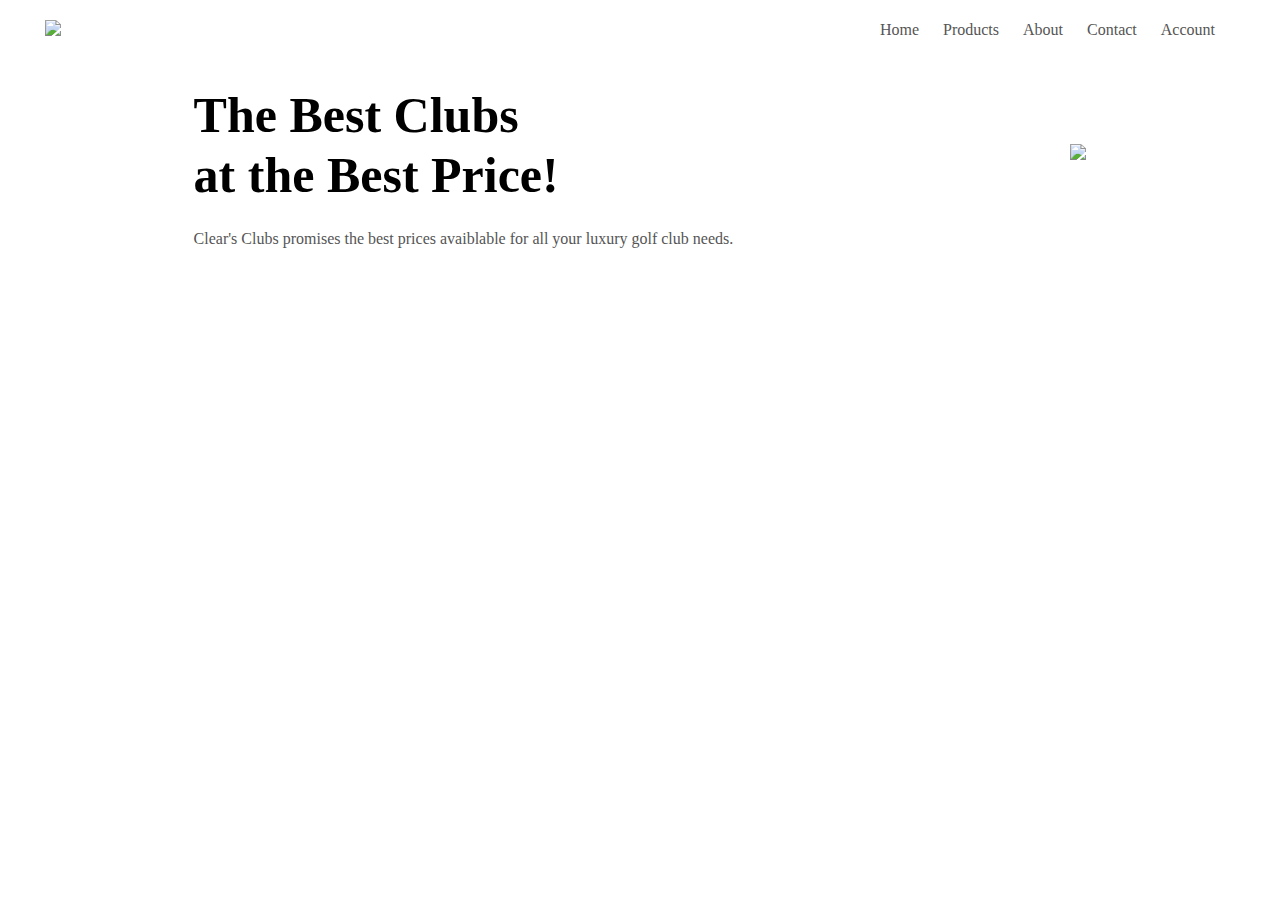
==== index.html @ 32c6d5d5 "Add files via upload" ====
<!DOCTYPE html>
<html lang="eng">
<head>
    <meta charset="UTF-8">
    <title>Clear's Club</title>
    <link rel="stylesheet" href="style.css">
    </head>
<body>
    
    <div class= "container">
    <div class="navbar">
        <div class="logo">
            <img src= "images/logo.jpg" width="125px">
        </div>
        <nav>
            <ul>
                <li><a href="">Home</a></li>
                <li><a href="">Products</a></li>
                <li><a href="">About</a></li>
                <li><a href="">Contact</a></li>
               <li><a href="">Account</a></li> 
                
            </ul>
        </nav>
    </div>
        <div class="row">
            <div class="col-2">
                <h1>The Best Clubs<br> at the Best Price!</h1>
                <p>Clear's Clubs promises the best prices avaiblable for all your luxury golf club needs.</p>
            </div>
            <div class="col-2">
                <img src="images/header.jfif">
                     </div>
        </div>
    </div>
    
         



</body>
</html>
---- style.css ----
*{
    margin: 0;
    padding: 0;
    box-sizing: border-box;
}
.body{ font-family: 'Poppins', sans-serif;
    
}
.navbar{ 
    display: flex;
    align-items: center;
    padding: 20px;
    
}
nav{
    flex: 1;
    text-align: right;
    
}
nav ul {
    display: inline-block;
    list-style-type: none;
}
nav ul li {
    display: inline-block;
    margin-right: 20px;

}
a{ text-decoration: none;
color: #555;
}
p{
    color: #555
}
.container{
    max-width: 1300px;
    margin: auto;
    padding-left: 25px;
    padding-right: 25px;
    
}
.row{
    display: flex;
    align-items: center;
    flex-wrap: wrap;
    justify-content: space-around;
}
.col-2{
    flex-basis: 50%
        min-width: 100px;
}
.col-2 img{
    max-width: 100%;
    padding: 50px 0;
    
}
.col-2 h1{
    font-size: 50px;
    line-height: 60px;
    
    margin: 25px 0;
}
.btn{
    display: inline-block;
    background: #006400;
    color: #fff;
    padding: 8px 30px;
    margin: 30px 0;
    border-radius: 30px;
        
}
.header{
    background: radial-gradient(#006400,#fff)
}
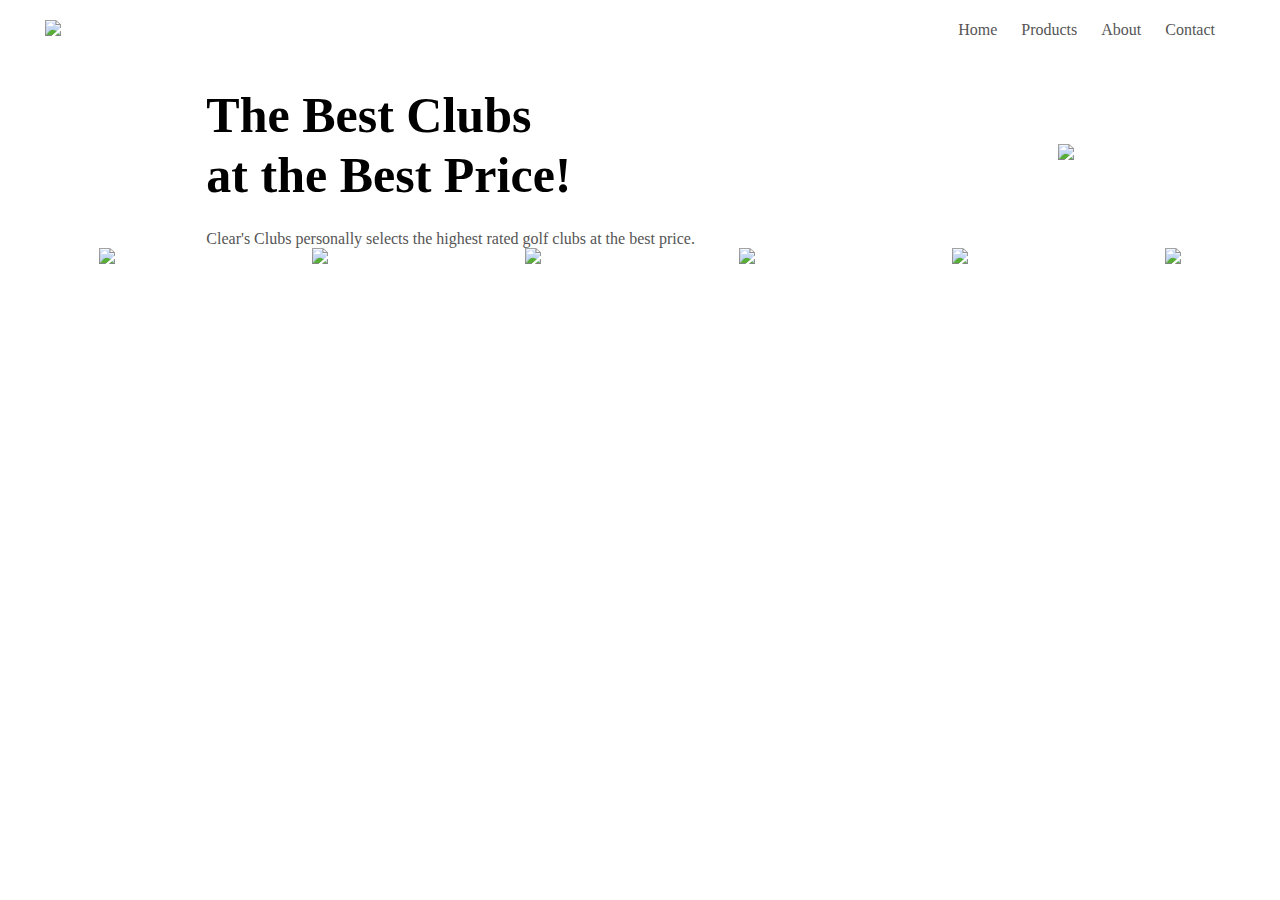
==== commit a498c6f3: "Add files via upload" ====
--- a/index.html
+++ b/index.html
@@ -14,11 +14,11 @@
         </div>
         <nav>
             <ul>
-                <li><a href="">Home</a></li>
-                <li><a href="">Products</a></li>
-                <li><a href="">About</a></li>
-                <li><a href="">Contact</a></li>
-               <li><a href="">Account</a></li> 
+                <li><a href="index.html">Home</a></li>
+                <li><a href="products.html">Products</a></li>
+                <li><a href="about.html">About</a></li>
+                <li><a href="mailto:klierhenry@gmail.com">Contact</a></li>
+            
                 
             </ul>
         </nav>
@@ -26,14 +26,35 @@
         <div class="row">
             <div class="col-2">
                 <h1>The Best Clubs<br> at the Best Price!</h1>
-                <p>Clear's Clubs promises the best prices avaiblable for all your luxury golf club needs.</p>
+                <p>Clear's Clubs personally selects the highest rated golf clubs at the best price.</p>
             </div>
             <div class="col-2">
                 <img src="images/header.jfif">
                      </div>
         </div>
     </div>
-    
+   <div class="categories">
+    <div class="row">
+       <div class="col-3">
+           <img src="images/hybrid.png">
+            </div>
+        <div class="col-3">
+           <img src="images/putter.png">
+                </div>
+        <div class="col-3">
+           <img src="images/driver.webp">
+            </div> 
+        <div class="col-3">
+           <img src="images/fairwaywoods.png">
+        </div>
+        <div class="col-3">
+           <img src="images/iron.png">
+        </div>
+        <div class="col-3">
+           <img src="images/wedge.png">
+        </div>
+       </div>
+    </div>
          
 
 
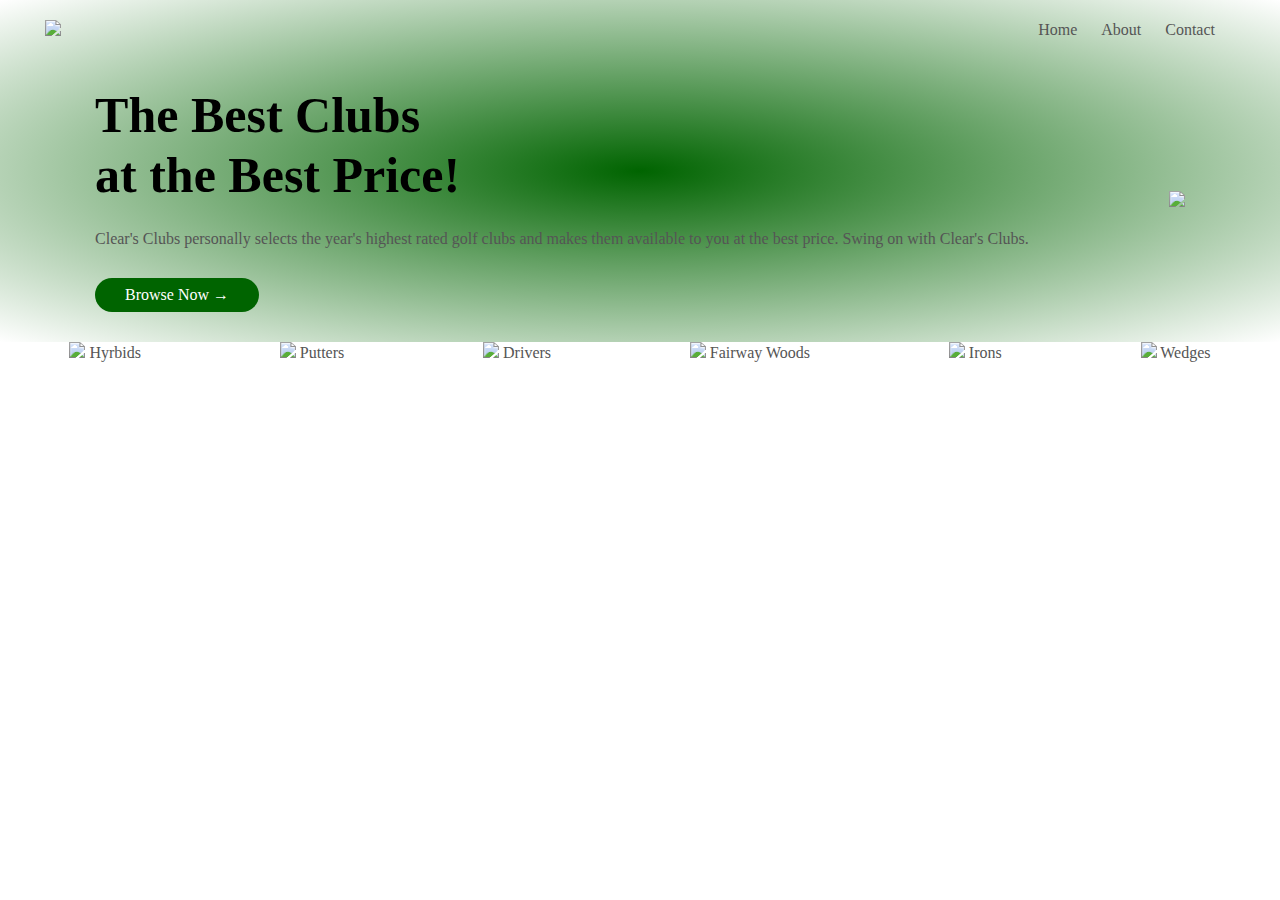
==== commit 0da5e4c4: "Add files via upload" ====
--- a/index.html
+++ b/index.html
@@ -4,10 +4,12 @@
     <meta charset="UTF-8">
     <title>Clear's Club</title>
     <link rel="stylesheet" href="style.css">
+     <link rel="preconnect" href="https://fonts.gstatic.com">
+<link href="https://fonts.googleapis.com/css2?family=Poppins:wght@200;400;500;600;700&display=swap" rel="stylesheet">
     </head>
 <body>
-    
-    <div class= "container">
+    <div class="header">
+     <div class= "container">
     <div class="navbar">
         <div class="logo">
             <img src= "images/logo.jpg" width="125px">
@@ -15,7 +17,6 @@
         <nav>
             <ul>
                 <li><a href="index.html">Home</a></li>
-                <li><a href="products.html">Products</a></li>
                 <li><a href="about.html">About</a></li>
                 <li><a href="mailto:klierhenry@gmail.com">Contact</a></li>
             
@@ -26,38 +27,52 @@
         <div class="row">
             <div class="col-2">
                 <h1>The Best Clubs<br> at the Best Price!</h1>
-                <p>Clear's Clubs personally selects the highest rated golf clubs at the best price.</p>
+                <p>Clear's Clubs personally selects the year's highest rated golf clubs and makes them available to you at the best price. Swing on with Clear's Clubs.</p>
+                <a href="#finish" class="btn">Browse Now &#8594;</a>
             </div>
             <div class="col-2">
-                <img src="images/header.jfif">
+                <img src="images/header3.png">
                      </div>
         </div>
     </div>
+    
+    </div>
+    
+   
    <div class="categories">
     <div class="row">
        <div class="col-3">
            <img src="images/hybrid.png">
+           <a href="Hybrids.html" class="it">Hyrbids </a>
             </div>
         <div class="col-3">
            <img src="images/putter.png">
+            <a href="Putters.html" class="it">Putters </a>
                 </div>
         <div class="col-3">
-           <img src="images/driver.webp">
+           <img src="images/driver.png">
+            <a href="Drivers.html" class="it">Drivers </a>
             </div> 
         <div class="col-3">
            <img src="images/fairwaywoods.png">
+            <a href="Fairwaywoods.html" class="it">Fairway Woods </a>
         </div>
         <div class="col-3">
            <img src="images/iron.png">
+            <a href="Irons.html" class="it">Irons </a>
         </div>
         <div class="col-3">
            <img src="images/wedge.png">
+            <a href="Wedges.html" class="it">Wedges </a>
         </div>
+         
        </div>
     </div>
+   
          
 
 
-
+<div id="finish">
+    </div>
 </body>
 </html>
